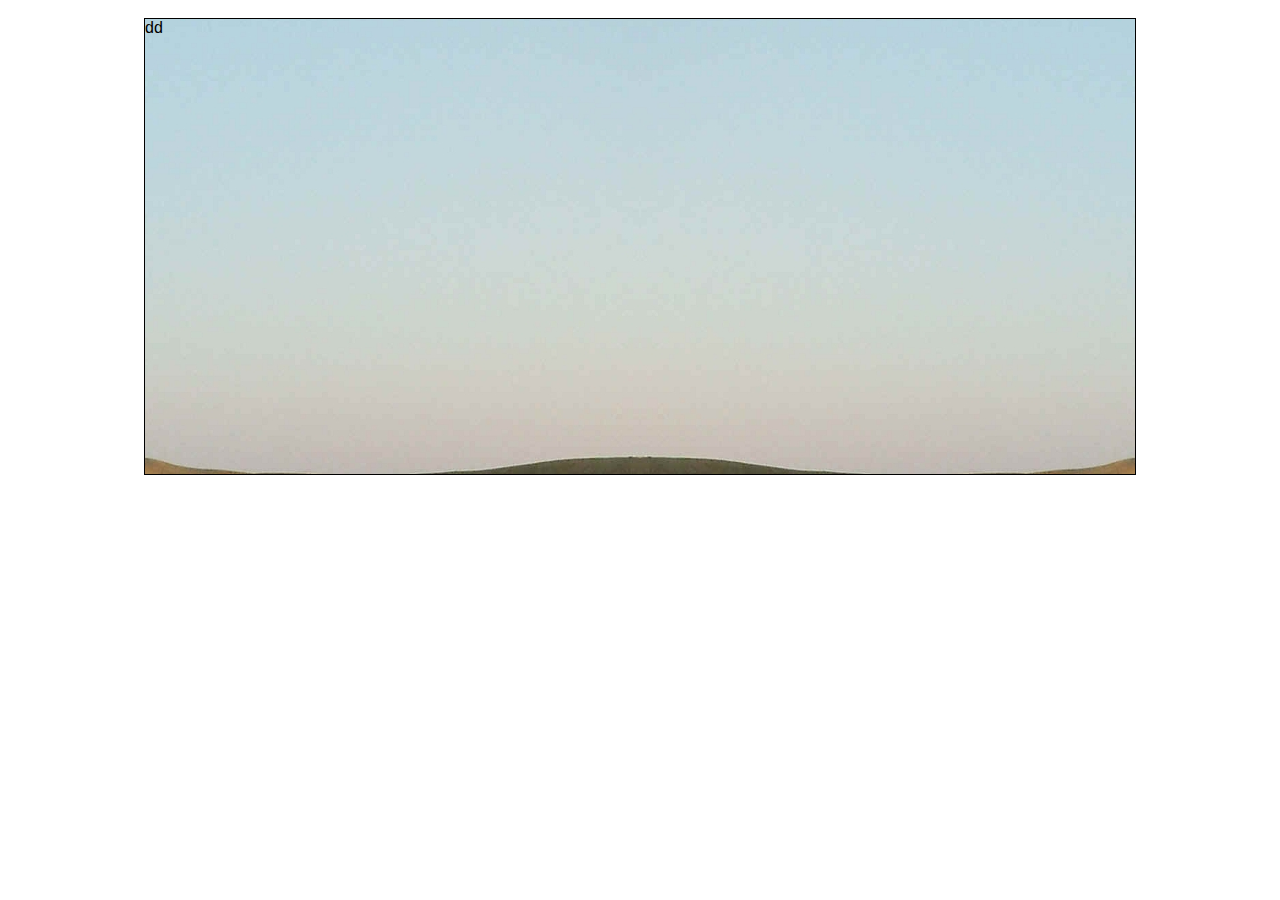
==== simpleTest.html @ 282d2023 "initial commit" ====
<!DOCTYPE HTML>
<html lang="en">
<head>
	<link rel="stylesheet" href="css/game/main.css" />
	<link rel="stylesheet" href="css/game/background.css" />
	<link rel="stylesheet" href="css/game/sprites.css" />
	<script src="js/jquery-1.4.2.js"></script>
	<script src="js/jquery.text-effects.js"></script>

	<script src="js/game/Canvas.js"></script>
	<script src="js/game/Rectangle.js"></script>
	<script src="js/game/GameObject.js"></script>
	<script src="js/game/InnerBoundaryChecker.js"></script>
	<script src="js/game/OutterBoundaryChecker.js"></script>
	<script src="js/game/MovingGameObject.js"></script>
	<script src="js/game/MoveStrategy.js"></script>
	<script src="js/game/SimpleMoveLeftStrategy.js"></script>
	<script src="js/game/SimpleMoveRightStrategy.js"></script>
	<script src="js/game/Ship.js"></script>
	<script src="js/game/Enemy.js"></script>
	<script src="js/game/Rocket.js"></script>

	<script type="text/javascript">
	
	function GameController(){
		var gameOver = false;
		var canvas;
		var flightArea = new Rectangle(0,0,990,455);
		var ship;
		var enemy;
		var rockets = new Array();
		var testElement = $('<div class="ship"></div>');
		
		this.init = function(){
			$('#canvas').append(testElement);
			canvas = new Canvas($('#canvas'));
			canvas.setWidth(990);
			ship = new Ship(flightArea);
			ship.activate(canvas, 5, 5);
			enemy = new Enemy('enemy');
			enemy.speed = 10;
			enemy.activate(canvas, 10, 200);
			this.startGame();
		}

		this.startGame = function(){
			activateControlKeys();
			startGameLoop();
			gameOver = false;
		}

		var activateControlKeys = function(){
			
			$(document).keydown(function(event){
				if(!gameOver){
					switch(event.which){
						case 37:
							ship.movingLeft = true;
							break;
						case 38:	
							ship.movingUp = true;
							break;
						case 39:
							ship.movingRight = true;
							break; 
						case 40:
							ship.movingDown = true;
							break;
						case 32:
							if(ship.rocketFireable){
								rockets.push(ship.fireRocket());
							}
							ship.rocketFireable = false;
							break;
					}
				}
			});
	
			$(document).keyup(function(event){
				if(!gameOver){
					switch(event.which){
						case 37:
							ship.movingLeft = false;
							break;
						case 38:	
							ship.movingUp = false;
							break;
						case 39:
							ship.movingRight = false;
							break; 
						case 40:
							ship.movingDown = false;
							break;
						case 32:
							ship.rocketFireable = true;
							break;
					}
				}
			});
		}
		
		var startGameLoop = function(){
			setInterval(
				function(){
					testElement.css('left', (testElement.position().left + 6));
					ship.move();
					enemy.move();
					for(var i = 0; rockets.length; i++){
						rockets[i].move();
					}
				}, 
				15
			);
		}

	}
	
	jQuery(function(){
		
		var gameController = new GameController();
		gameController.init();
		
		
		
	});
	</script>
</head>
<body>
	<div id="wrapper">
		<br/>
		<div id="canvas">
			dd
		</div>
	</div>
</body>
</html>
---- css/game/main.css ----
body{
	margin:0;
	font-family: Arial, Helvetica, sans-serif;
}

.small-text{
	font-size:70%;
}

#wrapper{
	margin:0 auto;
	text-align:left;
	width:992px;
}

#canvas{
	position:relative;
	float:left;
	clear:both;
	width:990px;
	height:455px;
	background:url(../../images/background/desert.jpg) repeat-x;
	background-position:top;
	border:1px solid #000;
	overflow:hidden;
}

#preloader{
	position:absolute;
	width:990px;
	height:455px;
	z-index:3000;
	background:#333;
	text-align:center;
}

#progress-bar-text{
	position:absolute;
	left:220px;
	top:180px;
	font-size:10px;
	color:#fff;
	
}

#progress-bar-holder{
	position:absolute;
	left:220px;
	top:207px;
	width:500px;
	height:1px;
	overflow:hidden;
}

#progress-bar{
	position:absolute;
	left:-500px;
	width:500px;
	height:1px;
	background:#00cc00;
	
}

#intro-screen{
	position:absolute;
	width:990px;
	height:455px;
	background:url(../../images/screen/intro.png);
	z-index:2000;
	left:0;
	right:0;
}

#info-screen{
	position:absolute;
	text-align:center;
	width:500px;
	left:245px;
	color:#fff;
	font-size:30px;
	z-index:2000;
	top:100px;
}

#score-panel{
	padding-top:10px;
}

#info-screen a{
	font-size:20px;
	color:#fff;
	text-decoration:none;
}

#info-screen a:hover{
	color:#333;
}

#start-button{
	position:absolute;
	left:600px;
	top:80px;
	width:90px;
	color:#000;
	font-size:16px;
	font-weight:bold;
	text-decoration:none;
	text-align:center;
	padding-top:30px;
	padding-bottom:30px;
}

#start-button:hover{
	color:#fff;
}

#scoreboard{
	background-color: #000;
	border:1px solid #ccc;
	font-size:16px;
	color:#ccc;
	width:100px;
	height:30px;
	position:absolute;
	bottom:5px;
	left:5px;
}

#dashboard{
	font-size:14px;
	font-family:courier;
	color:#fff;
	width:320px;
	height:30px;
	position:absolute;
	top:5px;
	left:5px;
}

#health{
	float:left;
}

#score{
	margin-left:50px;
	float:left;
}

#mission-panel{
	position:absolute;
	font-family:courier;
	font-size:14px;
	color:#00f700;
	left:-272px;
	bottom:0px;
	height:160px;
	width:230px;
	padding:20px;
	background-color:#000;
	border-top:1px solid #000;
	border-left:1px solid #000;
	border-right:1px solid #000;
	/* for IE */
  	filter:alpha(opacity=65);
  	/* CSS3 standard */
 	opacity:0.65;
	z-index: 2000;
}

.explosion{
	background: url(../../images/animation/explosion-large.png);
	position:absolute;
	width:75px;
	height:75px;
}

.ship-hit{
	background: url(../../images/animation/explosion.png);
	position:absolute;
	width:46px;
	height:46px;
	left:85px;
}

.enemy-hit{
	background: url(../../images/animation/explosion.png);
	position:absolute;
	width:46px;
	height:46px;
	left:5px;
}
---- css/game/background.css ----
.background1{
	width:1000px;
	height:455px;
	background:url(../../images/background/clouds.png);
	position:absolute;
}

.background2{
	width:1000px;
	height:455px;
	background:url(../../images/background/clouds-medium.png);
	position:absolute;
}

.background3{
	width:1000px;
	height:455px;
	background:url(../../images/background/clouds-small.png);
	position:absolute;
	z-index:500;
}
---- css/game/sprites.css ----
.ship{
	background: url(../../images/sprites/f-14-small.png);
	position:absolute;
	float:left;
	width:149px;
	height:46px;
}

.enemy{
	background: url(../../images/sprites/enemy.png);
	position:absolute;
	width:140px;
	height:52px;
}

.smartEnemy{
	background: url(../../images/sprites/fighter.png);
	position:absolute;
	width:145px;
	height:46px;
}

.bossEnemy{
	background: url(../../images/sprites/boss.png);
	position:absolute;
	width:187px;
	height:46px;
}

.rocket{
	position:absolute;
	width:4px;
	height:4px;
	background-color:#333;
}

.enemyRocket{
	position:absolute;
	width:4px;
	height:4px;
	background-color:#896778;
}
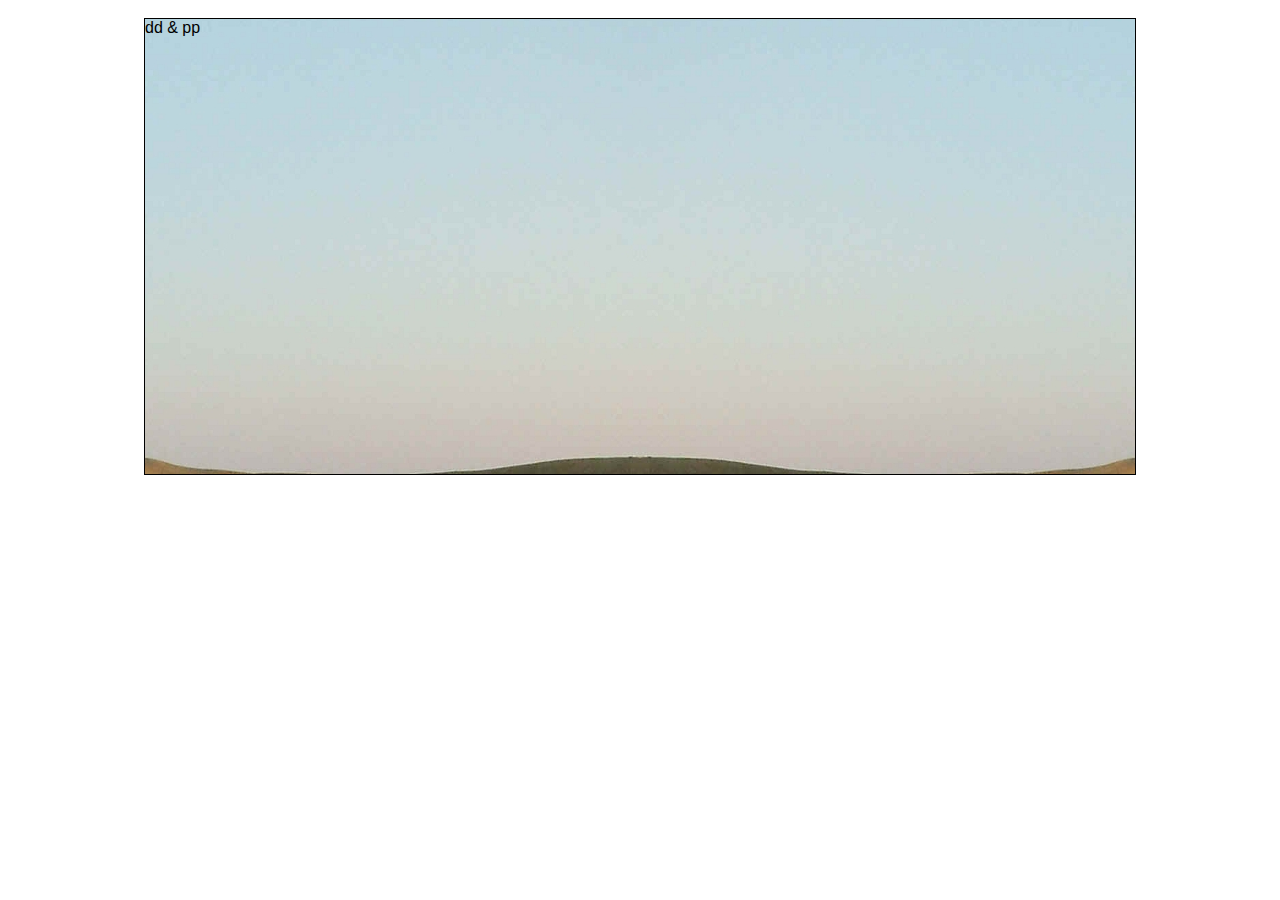
==== commit a597c64e: "added & pp text to canvas element" ====
--- a/simpleTest.html
+++ b/simpleTest.html
@@ -129,7 +129,7 @@
 	<div id="wrapper">
 		<br/>
 		<div id="canvas">
-			dd
+			dd & pp
 		</div>
 	</div>
 </body>
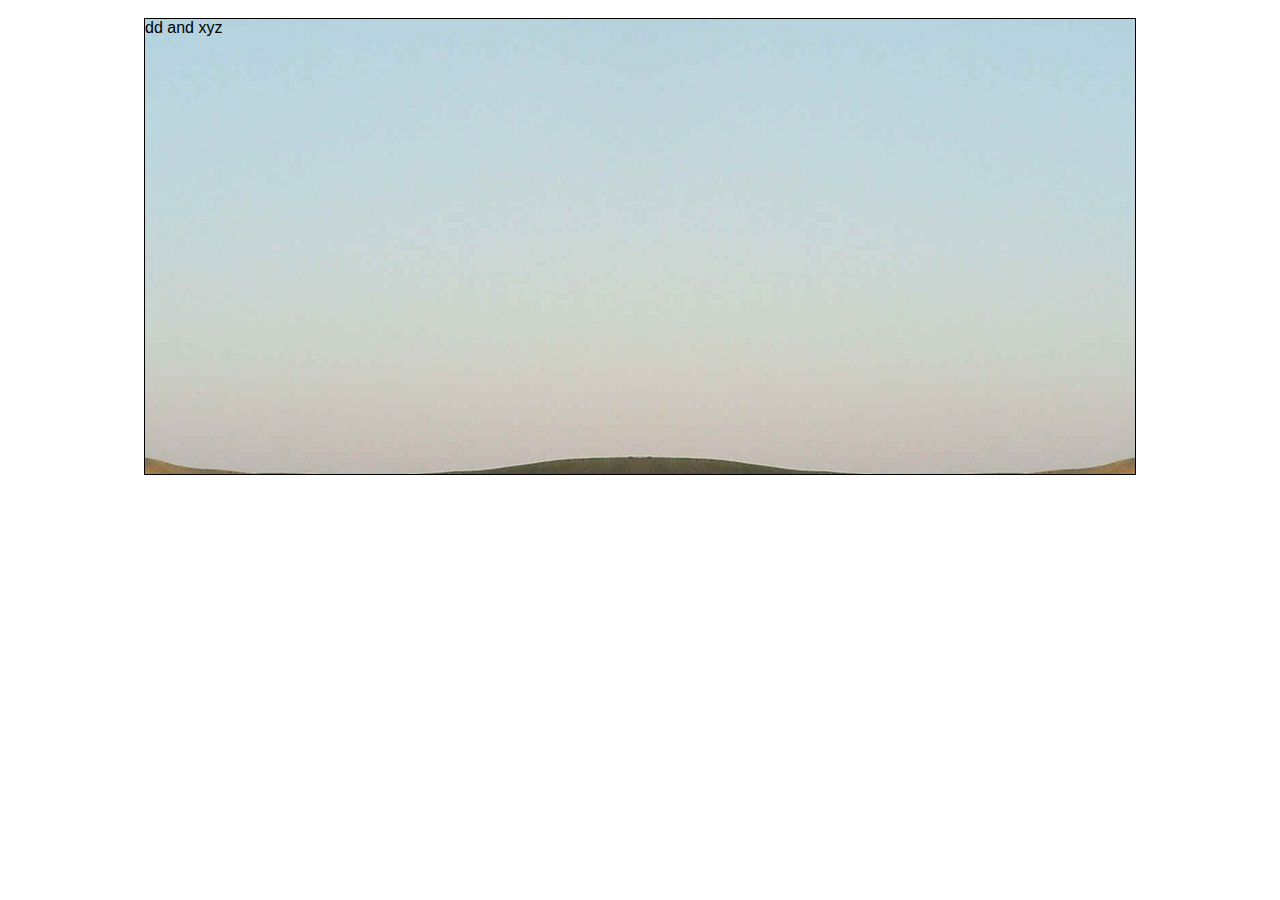
==== commit 336f6d83: "added and xyz text to page" ====
--- a/simpleTest.html
+++ b/simpleTest.html
@@ -129,7 +129,7 @@
 	<div id="wrapper">
 		<br/>
 		<div id="canvas">
-			dd & pp
+			dd and xyz
 		</div>
 	</div>
 </body>
